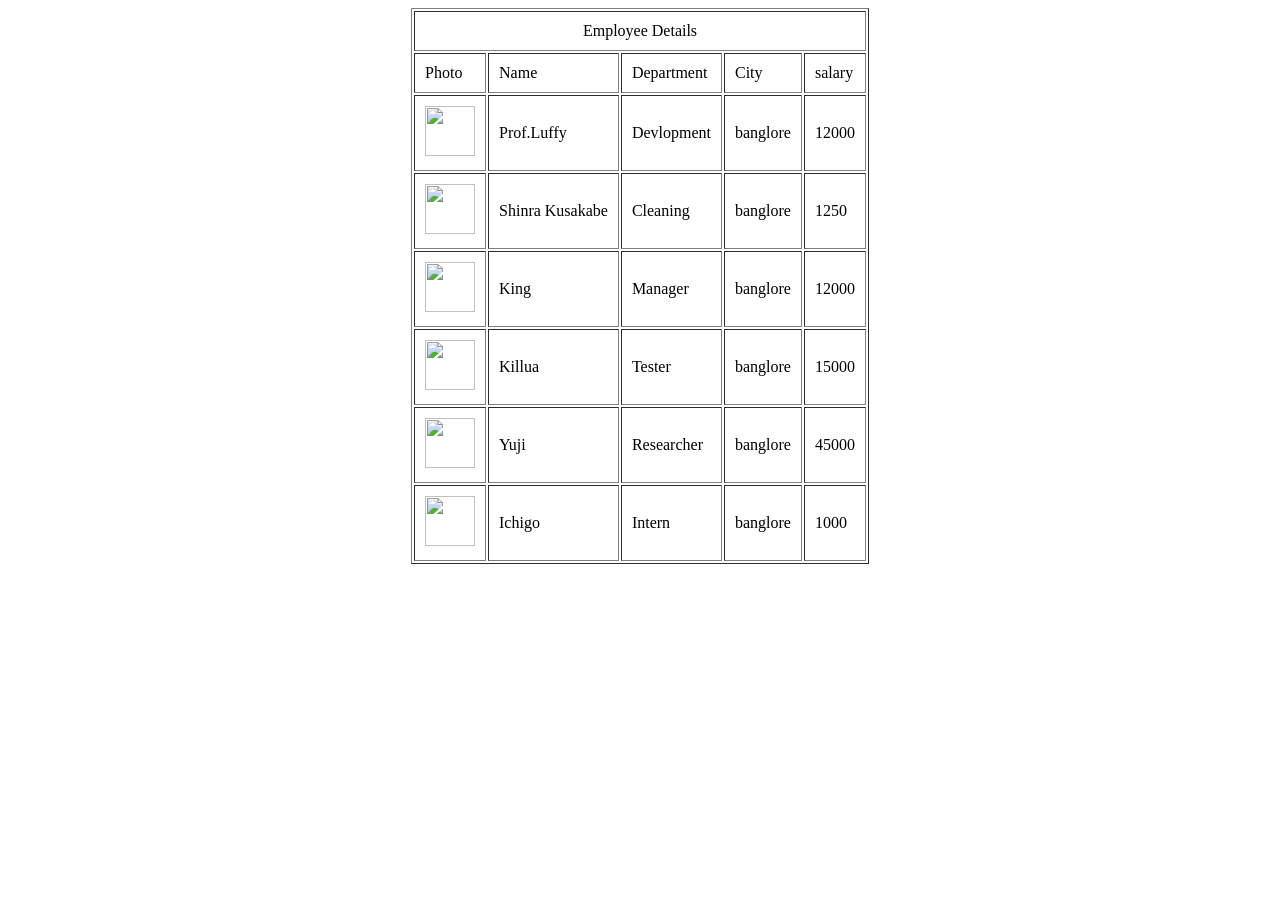
==== employee.html @ dcbaaa1e "Add files via upload" ====
<!DOCTYPE html>
<html lang="en">
<head>
    <meta charset="UTF-8">
    <meta name="viewport" content="width=device-width, initial-scale=1.0">
    <title>Microsoft Emlpoyee</title>
</head>
<body>
    <center>
    <table cellpadding="10px" border="1">
        <tr><td colspan="5"><center>Employee Details</center></td></tr>
        <tr>
            <td>Photo</td>
            <td>Name</td>
            <td>Department</td>
            <td>City</td>
            <td>salary</td>
        </tr>
        <tr>
            <td><img height="50px" width="50px" src="https://encrypted-tbn0.gstatic.com/images?q=tbn:ANd9GcTSQapBqJ-oKoxd04wa7crY3YD-Usjh2iz7f2vchpCN1Q&s=10" alt=""></td>
            <td>Prof.Luffy</td>
            <td>Devlopment</td>
            <td>banglore</td>
            <td>12000</td>
        </tr>
        <tr>
            <td><img height="50px" width="50px" src="https://www.spieltimes.io/wp-content/uploads/2023/05/shinra-1.jpg" alt=""></td>
            <td>Shinra Kusakabe</td>
            <td>Cleaning</td>
            <td>banglore</td>
            <td>1250</td>
        </tr>
        <tr>
            <td><img height="50px" width="50px" src="https://encrypted-tbn0.gstatic.com/images?q=tbn:ANd9GcQbN8GrydFsYCMsOfIA-5uQm5KlWrLmZeZ3EZUgZzmr2446S6SkmLLE76Z1&s=10" alt=""></td>
            <td>King</td>
            <td>Manager</td>
            <td>banglore</td>
            <td>12000</td>
        </tr>
        <tr>
            <td><img height="50px" width="50px" src="https://encrypted-tbn0.gstatic.com/images?q=tbn:ANd9GcTOhSx-qZyPdlElRGuGVQ6hJ40yj7IEh5xbeSpH8iu8yZVaECCjk0gx5ck&s=10" alt=""></td>
            <td>Killua </td>
            <td>Tester</td>
            <td>banglore</td>
            <td>15000</td>
        </tr>
        <tr>
            <td><img height="50px" width="50px" src="https://encrypted-tbn0.gstatic.com/images?q=tbn:ANd9GcT43FPvpSbXCToSYbzvFPKCPLzWCD1s-x_SpafJzVqqRw&s=10" alt=""></td>
            <td>Yuji</td>
            <td>Researcher</td>
            <td>banglore</td>
            <td>45000</td>
        </tr>
        <tr>
            <td><img height="50px" width="50px" src="https://encrypted-tbn0.gstatic.com/images?q=tbn:ANd9GcRnB76Mi3yhKy3JFag5afUOHUUAFWxgapNuoLbbzEh15kFY4_9q3j1Daek&s=10" alt=""></td>
            <td>Ichigo</td>
            <td>Intern</td>
            <td>banglore</td>
            <td>1000</td>
        </tr>
    </table>
    </center>
</body>
</html>
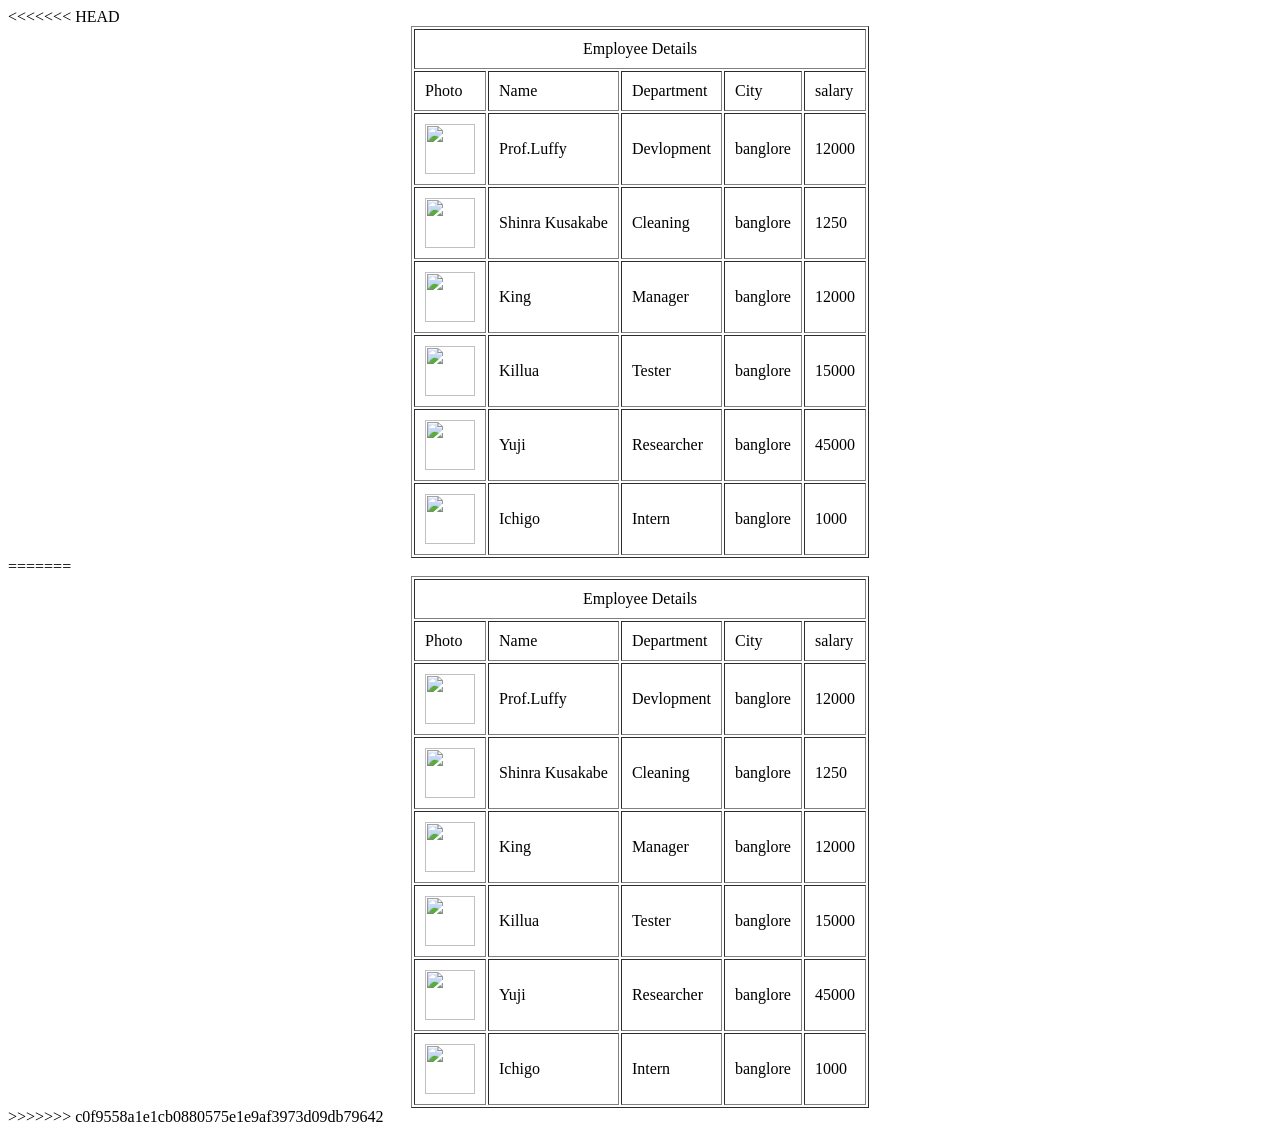
==== commit 445a2aa8: "Some changes in folders" ====
--- a/employee.html
+++ b/employee.html
@@ -1,64 +1,130 @@
-<!DOCTYPE html>
-<html lang="en">
-<head>
-    <meta charset="UTF-8">
-    <meta name="viewport" content="width=device-width, initial-scale=1.0">
-    <title>Microsoft Emlpoyee</title>
-</head>
-<body>
-    <center>
-    <table cellpadding="10px" border="1">
-        <tr><td colspan="5"><center>Employee Details</center></td></tr>
-        <tr>
-            <td>Photo</td>
-            <td>Name</td>
-            <td>Department</td>
-            <td>City</td>
-            <td>salary</td>
-        </tr>
-        <tr>
-            <td><img height="50px" width="50px" src="https://encrypted-tbn0.gstatic.com/images?q=tbn:ANd9GcTSQapBqJ-oKoxd04wa7crY3YD-Usjh2iz7f2vchpCN1Q&s=10" alt=""></td>
-            <td>Prof.Luffy</td>
-            <td>Devlopment</td>
-            <td>banglore</td>
-            <td>12000</td>
-        </tr>
-        <tr>
-            <td><img height="50px" width="50px" src="https://www.spieltimes.io/wp-content/uploads/2023/05/shinra-1.jpg" alt=""></td>
-            <td>Shinra Kusakabe</td>
-            <td>Cleaning</td>
-            <td>banglore</td>
-            <td>1250</td>
-        </tr>
-        <tr>
-            <td><img height="50px" width="50px" src="https://encrypted-tbn0.gstatic.com/images?q=tbn:ANd9GcQbN8GrydFsYCMsOfIA-5uQm5KlWrLmZeZ3EZUgZzmr2446S6SkmLLE76Z1&s=10" alt=""></td>
-            <td>King</td>
-            <td>Manager</td>
-            <td>banglore</td>
-            <td>12000</td>
-        </tr>
-        <tr>
-            <td><img height="50px" width="50px" src="https://encrypted-tbn0.gstatic.com/images?q=tbn:ANd9GcTOhSx-qZyPdlElRGuGVQ6hJ40yj7IEh5xbeSpH8iu8yZVaECCjk0gx5ck&s=10" alt=""></td>
-            <td>Killua </td>
-            <td>Tester</td>
-            <td>banglore</td>
-            <td>15000</td>
-        </tr>
-        <tr>
-            <td><img height="50px" width="50px" src="https://encrypted-tbn0.gstatic.com/images?q=tbn:ANd9GcT43FPvpSbXCToSYbzvFPKCPLzWCD1s-x_SpafJzVqqRw&s=10" alt=""></td>
-            <td>Yuji</td>
-            <td>Researcher</td>
-            <td>banglore</td>
-            <td>45000</td>
-        </tr>
-        <tr>
-            <td><img height="50px" width="50px" src="https://encrypted-tbn0.gstatic.com/images?q=tbn:ANd9GcRnB76Mi3yhKy3JFag5afUOHUUAFWxgapNuoLbbzEh15kFY4_9q3j1Daek&s=10" alt=""></td>
-            <td>Ichigo</td>
-            <td>Intern</td>
-            <td>banglore</td>
-            <td>1000</td>
-        </tr>
-    </table>
-    </center>
-</body>
+<<<<<<< HEAD
+<!DOCTYPE html>
+<html lang="en">
+<head>
+    <meta charset="UTF-8">
+    <meta name="viewport" content="width=device-width, initial-scale=1.0">
+    <title>Microsoft Emlpoyee</title>
+</head>
+<body>
+    <center>
+    <table cellpadding="10px" border="1">
+        <tr><td colspan="5"><center>Employee Details</center></td></tr>
+        <tr>
+            <td>Photo</td>
+            <td>Name</td>
+            <td>Department</td>
+            <td>City</td>
+            <td>salary</td>
+        </tr>
+        <tr>
+            <td><img height="50px" width="50px" src="https://encrypted-tbn0.gstatic.com/images?q=tbn:ANd9GcTSQapBqJ-oKoxd04wa7crY3YD-Usjh2iz7f2vchpCN1Q&s=10" alt=""></td>
+            <td>Prof.Luffy</td>
+            <td>Devlopment</td>
+            <td>banglore</td>
+            <td>12000</td>
+        </tr>
+        <tr>
+            <td><img height="50px" width="50px" src="https://www.spieltimes.io/wp-content/uploads/2023/05/shinra-1.jpg" alt=""></td>
+            <td>Shinra Kusakabe</td>
+            <td>Cleaning</td>
+            <td>banglore</td>
+            <td>1250</td>
+        </tr>
+        <tr>
+            <td><img height="50px" width="50px" src="https://encrypted-tbn0.gstatic.com/images?q=tbn:ANd9GcQbN8GrydFsYCMsOfIA-5uQm5KlWrLmZeZ3EZUgZzmr2446S6SkmLLE76Z1&s=10" alt=""></td>
+            <td>King</td>
+            <td>Manager</td>
+            <td>banglore</td>
+            <td>12000</td>
+        </tr>
+        <tr>
+            <td><img height="50px" width="50px" src="https://encrypted-tbn0.gstatic.com/images?q=tbn:ANd9GcTOhSx-qZyPdlElRGuGVQ6hJ40yj7IEh5xbeSpH8iu8yZVaECCjk0gx5ck&s=10" alt=""></td>
+            <td>Killua </td>
+            <td>Tester</td>
+            <td>banglore</td>
+            <td>15000</td>
+        </tr>
+        <tr>
+            <td><img height="50px" width="50px" src="https://encrypted-tbn0.gstatic.com/images?q=tbn:ANd9GcT43FPvpSbXCToSYbzvFPKCPLzWCD1s-x_SpafJzVqqRw&s=10" alt=""></td>
+            <td>Yuji</td>
+            <td>Researcher</td>
+            <td>banglore</td>
+            <td>45000</td>
+        </tr>
+        <tr>
+            <td><img height="50px" width="50px" src="https://encrypted-tbn0.gstatic.com/images?q=tbn:ANd9GcRnB76Mi3yhKy3JFag5afUOHUUAFWxgapNuoLbbzEh15kFY4_9q3j1Daek&s=10" alt=""></td>
+            <td>Ichigo</td>
+            <td>Intern</td>
+            <td>banglore</td>
+            <td>1000</td>
+        </tr>
+    </table>
+    </center>
+</body>
+=======
+<!DOCTYPE html>
+<html lang="en">
+<head>
+    <meta charset="UTF-8">
+    <meta name="viewport" content="width=device-width, initial-scale=1.0">
+    <title>Microsoft Emlpoyee</title>
+</head>
+<body>
+    <center>
+    <table cellpadding="10px" border="1">
+        <tr><td colspan="5"><center>Employee Details</center></td></tr>
+        <tr>
+            <td>Photo</td>
+            <td>Name</td>
+            <td>Department</td>
+            <td>City</td>
+            <td>salary</td>
+        </tr>
+        <tr>
+            <td><img height="50px" width="50px" src="https://encrypted-tbn0.gstatic.com/images?q=tbn:ANd9GcTSQapBqJ-oKoxd04wa7crY3YD-Usjh2iz7f2vchpCN1Q&s=10" alt=""></td>
+            <td>Prof.Luffy</td>
+            <td>Devlopment</td>
+            <td>banglore</td>
+            <td>12000</td>
+        </tr>
+        <tr>
+            <td><img height="50px" width="50px" src="https://www.spieltimes.io/wp-content/uploads/2023/05/shinra-1.jpg" alt=""></td>
+            <td>Shinra Kusakabe</td>
+            <td>Cleaning</td>
+            <td>banglore</td>
+            <td>1250</td>
+        </tr>
+        <tr>
+            <td><img height="50px" width="50px" src="https://encrypted-tbn0.gstatic.com/images?q=tbn:ANd9GcQbN8GrydFsYCMsOfIA-5uQm5KlWrLmZeZ3EZUgZzmr2446S6SkmLLE76Z1&s=10" alt=""></td>
+            <td>King</td>
+            <td>Manager</td>
+            <td>banglore</td>
+            <td>12000</td>
+        </tr>
+        <tr>
+            <td><img height="50px" width="50px" src="https://encrypted-tbn0.gstatic.com/images?q=tbn:ANd9GcTOhSx-qZyPdlElRGuGVQ6hJ40yj7IEh5xbeSpH8iu8yZVaECCjk0gx5ck&s=10" alt=""></td>
+            <td>Killua </td>
+            <td>Tester</td>
+            <td>banglore</td>
+            <td>15000</td>
+        </tr>
+        <tr>
+            <td><img height="50px" width="50px" src="https://encrypted-tbn0.gstatic.com/images?q=tbn:ANd9GcT43FPvpSbXCToSYbzvFPKCPLzWCD1s-x_SpafJzVqqRw&s=10" alt=""></td>
+            <td>Yuji</td>
+            <td>Researcher</td>
+            <td>banglore</td>
+            <td>45000</td>
+        </tr>
+        <tr>
+            <td><img height="50px" width="50px" src="https://encrypted-tbn0.gstatic.com/images?q=tbn:ANd9GcRnB76Mi3yhKy3JFag5afUOHUUAFWxgapNuoLbbzEh15kFY4_9q3j1Daek&s=10" alt=""></td>
+            <td>Ichigo</td>
+            <td>Intern</td>
+            <td>banglore</td>
+            <td>1000</td>
+        </tr>
+    </table>
+    </center>
+</body>
+>>>>>>> c0f9558a1e1cb0880575e1e9af3973d09db79642
 </html>
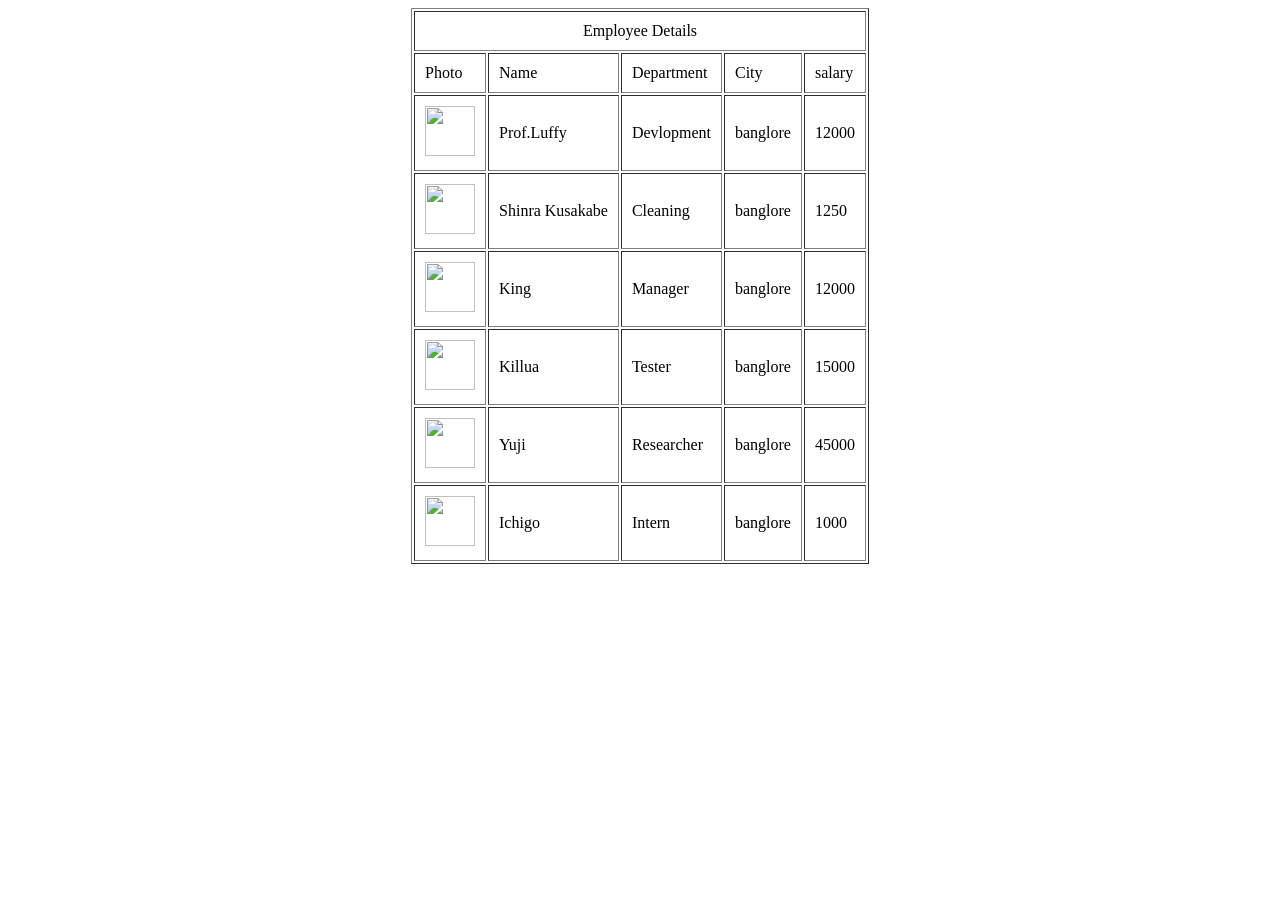
==== commit f85838ca: "files Repeated changes" ====
--- a/employee.html
+++ b/employee.html
@@ -1,4 +1,3 @@
-<<<<<<< HEAD
 <!DOCTYPE html>
 <html lang="en">
 <head>
@@ -62,69 +61,4 @@
     </table>
     </center>
 </body>
-=======
-<!DOCTYPE html>
-<html lang="en">
-<head>
-    <meta charset="UTF-8">
-    <meta name="viewport" content="width=device-width, initial-scale=1.0">
-    <title>Microsoft Emlpoyee</title>
-</head>
-<body>
-    <center>
-    <table cellpadding="10px" border="1">
-        <tr><td colspan="5"><center>Employee Details</center></td></tr>
-        <tr>
-            <td>Photo</td>
-            <td>Name</td>
-            <td>Department</td>
-            <td>City</td>
-            <td>salary</td>
-        </tr>
-        <tr>
-            <td><img height="50px" width="50px" src="https://encrypted-tbn0.gstatic.com/images?q=tbn:ANd9GcTSQapBqJ-oKoxd04wa7crY3YD-Usjh2iz7f2vchpCN1Q&s=10" alt=""></td>
-            <td>Prof.Luffy</td>
-            <td>Devlopment</td>
-            <td>banglore</td>
-            <td>12000</td>
-        </tr>
-        <tr>
-            <td><img height="50px" width="50px" src="https://www.spieltimes.io/wp-content/uploads/2023/05/shinra-1.jpg" alt=""></td>
-            <td>Shinra Kusakabe</td>
-            <td>Cleaning</td>
-            <td>banglore</td>
-            <td>1250</td>
-        </tr>
-        <tr>
-            <td><img height="50px" width="50px" src="https://encrypted-tbn0.gstatic.com/images?q=tbn:ANd9GcQbN8GrydFsYCMsOfIA-5uQm5KlWrLmZeZ3EZUgZzmr2446S6SkmLLE76Z1&s=10" alt=""></td>
-            <td>King</td>
-            <td>Manager</td>
-            <td>banglore</td>
-            <td>12000</td>
-        </tr>
-        <tr>
-            <td><img height="50px" width="50px" src="https://encrypted-tbn0.gstatic.com/images?q=tbn:ANd9GcTOhSx-qZyPdlElRGuGVQ6hJ40yj7IEh5xbeSpH8iu8yZVaECCjk0gx5ck&s=10" alt=""></td>
-            <td>Killua </td>
-            <td>Tester</td>
-            <td>banglore</td>
-            <td>15000</td>
-        </tr>
-        <tr>
-            <td><img height="50px" width="50px" src="https://encrypted-tbn0.gstatic.com/images?q=tbn:ANd9GcT43FPvpSbXCToSYbzvFPKCPLzWCD1s-x_SpafJzVqqRw&s=10" alt=""></td>
-            <td>Yuji</td>
-            <td>Researcher</td>
-            <td>banglore</td>
-            <td>45000</td>
-        </tr>
-        <tr>
-            <td><img height="50px" width="50px" src="https://encrypted-tbn0.gstatic.com/images?q=tbn:ANd9GcRnB76Mi3yhKy3JFag5afUOHUUAFWxgapNuoLbbzEh15kFY4_9q3j1Daek&s=10" alt=""></td>
-            <td>Ichigo</td>
-            <td>Intern</td>
-            <td>banglore</td>
-            <td>1000</td>
-        </tr>
-    </table>
-    </center>
-</body>
->>>>>>> c0f9558a1e1cb0880575e1e9af3973d09db79642
 </html>
